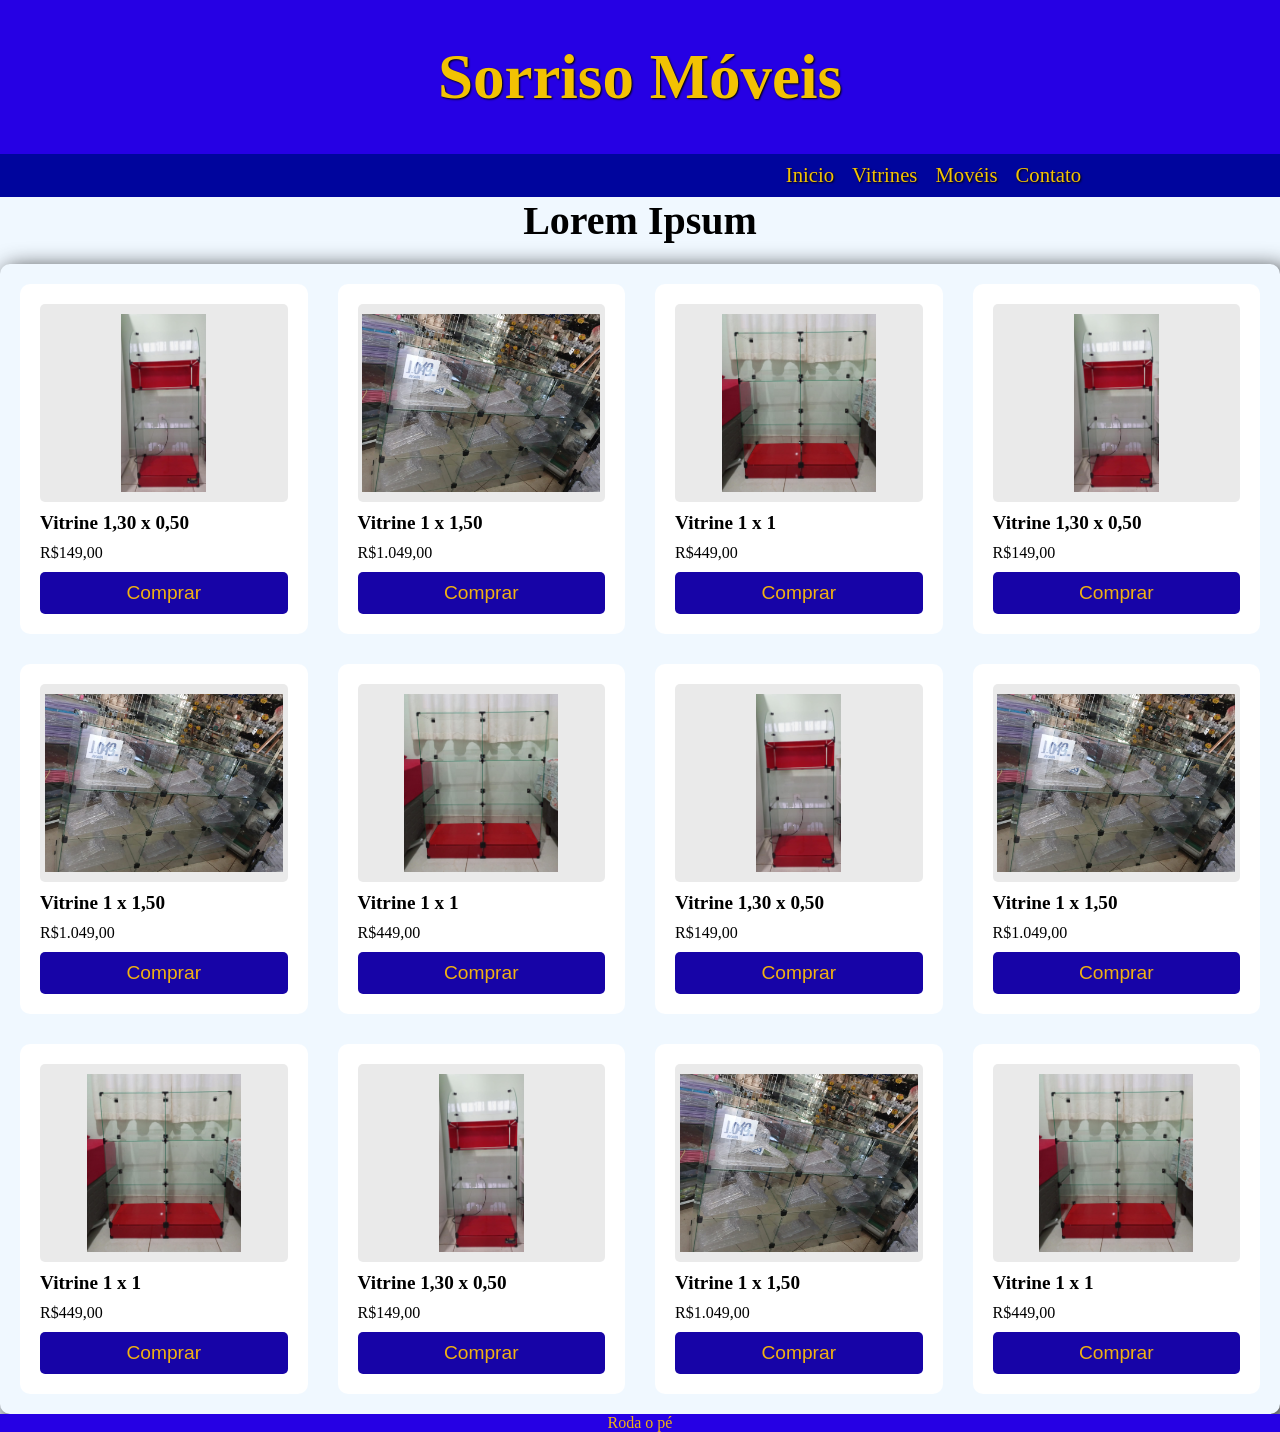
==== index.html @ 8c3c3a71 "Add files via upload" ====
<!doctype html>
<html lang="pt-br">
  <head>
    <meta charset="UTF-8" />
    <meta name="viewport" content="width=device-width, initial-scale=1.0" />
    <title>Sorriso Móveis e Vidros</title>
    <link rel="icon" type="image/x-icon" href="img/sorriso.png" />
    <link rel="stylesheet" href="style.css"/>
  </head>
  <body>
    <div class="container">
      <header>
        <h1>
          Sorriso Móveis
          <!-- Foto da fachada -->
        </h1>
      </header>

      <nav>
        <ul>
          <li><a href="index.html">Inicio</a></li>
          <li><a href="#">Vitrines</a></li>
          <li><a href="#">Movéis</a></li>
          <li><a href="#">Contato</a></li>
        </ul>
      </nav>
            <h2 class="section-title">Lorem Ipsum</h2>
      <main>
        
    <!-- <div class="content"> -->
        <div class="white-box">
            
            <div class="intems">
                <div class="item">
                    <div class="produto">
                        <img src="img/Vitrine 1.jpg">
                    </div>
                    <h3> Vitrine 1,30 x 0,50 </h3>
                    <span> R$149,00 </span>
                    <button> Comprar </button>
                </div>

                <div class="item">
                    <div class="produto">
                        <img src="img/Vitrine 2.jpg">
                    </div>
                    <h3> Vitrine 1 x 1,50 </h3>
                    <span> R$1.049,00 </span>
                    <button> Comprar </button>
                </div>
                
                <div class="item">
                    <div class="produto">
                        <img src="img/Vitrine 3.jpg">
                    </div>
                    <h3> Vitrine 1 x 1 </h3>
                    <span> R$449,00 </span>
                    <button> Comprar </button>
                </div>
                                <div class="item">
                    <div class="produto">
                        <img src="img/Vitrine 1.jpg">
                    </div>
                    <h3> Vitrine 1,30 x 0,50 </h3>
                    <span> R$149,00 </span>
                    <button> Comprar </button>
                </div>

                <div class="item">
                    <div class="produto">
                        <img src="img/Vitrine 2.jpg">
                    </div>
                    <h3> Vitrine 1 x 1,50 </h3>
                    <span> R$1.049,00 </span>
                    <button> Comprar </button>
                </div>
                
                <div class="item">
                    <div class="produto">
                        <img src="img/Vitrine 3.jpg">
                    </div>
                    <h3> Vitrine 1 x 1 </h3>
                    <span> R$449,00 </span>
                    <button> Comprar </button>
                </div>
                                <div class="item">
                    <div class="produto">
                        <img src="img/Vitrine 1.jpg">
                    </div>
                    <h3> Vitrine 1,30 x 0,50 </h3>
                    <span> R$149,00 </span>
                    <button> Comprar </button>
                </div>

                <div class="item">
                    <div class="produto">
                        <img src="img/Vitrine 2.jpg">
                    </div>
                    <h3> Vitrine 1 x 1,50 </h3>
                    <span> R$1.049,00 </span>
                    <button> Comprar </button>
                </div>
                
                <div class="item">
                    <div class="produto">
                        <img src="img/Vitrine 3.jpg">
                    </div>
                    <h3> Vitrine 1 x 1 </h3>
                    <span> R$449,00 </span>
                    <button> Comprar </button>
                </div>
                                <div class="item">
                    <div class="produto">
                        <img src="img/Vitrine 1.jpg">
                    </div>
                    <h3> Vitrine 1,30 x 0,50 </h3>
                    <span> R$149,00 </span>
                    <button> Comprar </button>
                </div>

                <div class="item">
                    <div class="produto">
                        <img src="img/Vitrine 2.jpg">
                    </div>
                    <h3> Vitrine 1 x 1,50 </h3>
                    <span> R$1.049,00 </span>
                    <button> Comprar </button>
                </div>
                
                <div class="item">
                    <div class="produto">
                        <img src="img/Vitrine 3.jpg">
                    </div>
                    <h3> Vitrine 1 x 1 </h3>
                    <span> R$449,00 </span>
                    <button> Comprar </button>
                </div>
            </div>
        </div>
        <!-- </div> -->
      </main>

      <footer>
        <p>Roda o pé</p>
      </footer>

    </div>
  </body>
</html>
---- style.css ----
*{
    margin: 0;
    padding: 0;
}
.Sorriso{
    text-align: center;
    margin: 21.5vw 25%;
     max-width: 100vh;
     max-height: 100vh;
     background-color: /*azul*/ rgb(23, 4, 167);
}
.Sorriso h1{
    font-size: 80px;
    color: /*amarelo*/ #f1b212;
    font-family: 'Arial', sans-serif;
}
.Sorriso h1 a{
    text-decoration: none;
    color: #f1b212;
}

body{
    background-color: aliceblue;
    margin: 0;
}

.container{
    display: grid;
    grid-template-rows:auto auto 1fr auto;
    min-height: 100vh;
}

header{
    background-color: rgb(38, 0, 228);
    color: rgb(242, 194, 3);
    text-align: center;
    padding: 4.5vh;
    text-shadow: 1px 1px 2px black;
    font-size: 3.5vh;
}

nav{
    background-color: rgb(0, 5, 157);
    padding: 10px;
    min-height: 2vh;
}

nav ul{
    display: flex;
    /* justify-content: center; */
    justify-content: right;
    gap: 2vh;
    list-style: none;
    margin: 0;
    padding: 0;
    padding-right: 15%;
    text-shadow: 1px 1px 2px black; 
    color: rgb(242, 194, 3);
    font-size: 2.3vh;
}

nav ul li a{
    text-decoration: none;
    color: rgb(242, 194, 3);
    transition: color 0.3s ease;
}

nav ul li a:hover{
    color: #fff;
}

main{
    display: flex;
    align-items: center;
    justify-content: center;
    min-height: 100vh;
    background-color: iceblue;
}
.section-title{
    text-align: center;
    font-size: 2.5rem;
    margin-bottom: 20px;
    color: rgb(0, 0, 0);
}

.white-box{
    background-color: iceblue;
    padding: 20px;
    border-radius: 10px;
    box-shadow: 6px 6px 22px 2px rgba(0, 0, 0, 0.833);
    max-width: 1280px;
    width: 100%;
}

.intems{
    display:  grid;
    grid-template-columns: repeat(4, 1fr);
    grid-gap: 30px;
}
.produto{
    text-align: center;
    background-color: rgba(80, 78, 82, 0.116);
    height: 22vh;
    width: 100%;
    border-radius: 5px;
}
.item{
    display: flex;
    flex-direction: column;
    background-color: #ffffff;
    padding: 20px;
    border-radius: 10px;
    position: relative;

}
.item img{
    margin-top: 10px;
    height: 90%;
}

.item h3{
    margin:0;
    color: rgb(0, 0, 0);
    font-size: 1.2rem;
    margin:10px 0px 10px 0px;
}

.item span{
    color: rgb(0, 0, 0);
    font-size: 1rem;
    margin-bottom: 10px;
}

.item button{
    margin 0;
    background-color: /*azul*/ rgb(23, 4, 167);
    color: /*amarelo*/ #f1b212;
    border-radius: 5px;
    border: none;
    padding: 10px;
    font-size: 1.2rem;
    cursor: pointer;
}

@media (max-width: 680px){
    .intems{
        display: block;
    }
    .item{
        margin-bottom: 20px;
    }
    main{
        height: auto;
    }
}

footer{
    background-color: rgb(38, 0, 228);;
    color: /*amarelo*/ #f1b212;
    text-align: center;
}
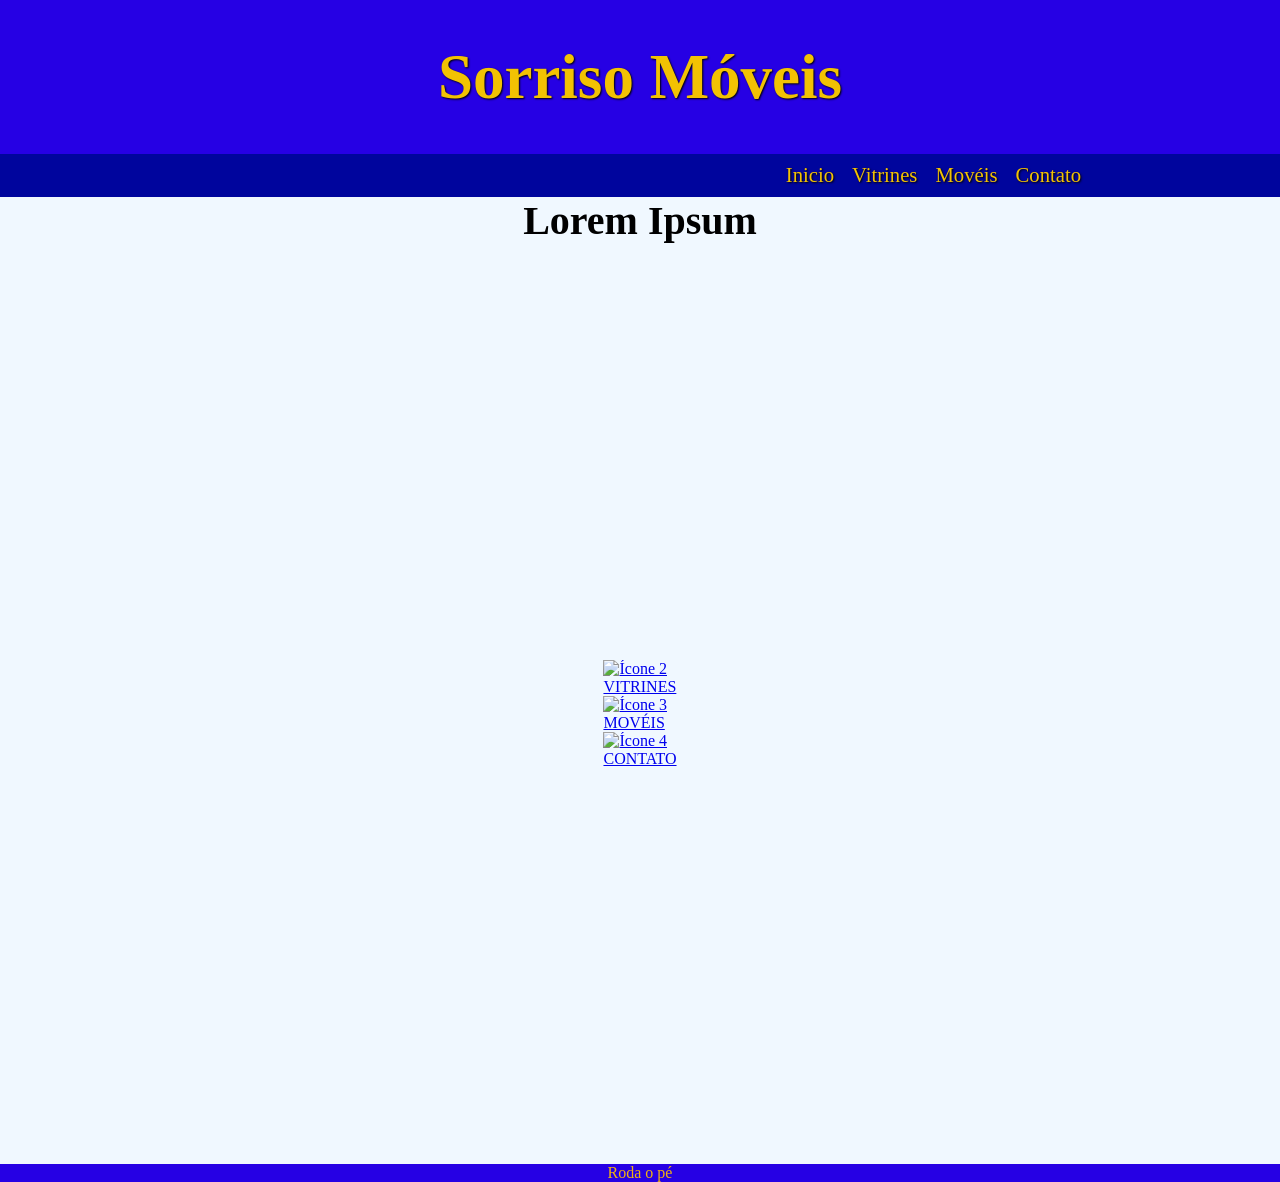
==== commit f0c49cec: "Add files via upload" ====
--- a/index.html
+++ b/index.html
@@ -1,14 +1,13 @@
-<!doctype html>
-<html lang="pt-br">
-  <head>
-    <meta charset="UTF-8" />
-    <meta name="viewport" content="width=device-width, initial-scale=1.0" />
+<!DOCTYPE html>
+<html lang="en">
+<head>
+    <meta charset="UTF-8">
+    <meta name="viewport" content="width=device-width, initial-scale=1.0">
     <title>Sorriso Móveis e Vidros</title>
-    <link rel="icon" type="image/x-icon" href="img/sorriso.png" />
     <link rel="stylesheet" href="style.css"/>
-  </head>
-  <body>
-    <div class="container">
+</head>
+<body>
+        <div class="container">
       <header>
         <h1>
           Sorriso Móveis
@@ -19,131 +18,50 @@
       <nav>
         <ul>
           <li><a href="index.html">Inicio</a></li>
-          <li><a href="#">Vitrines</a></li>
+          <li><a href="vitrine.html">Vitrines</a></li>
           <li><a href="#">Movéis</a></li>
           <li><a href="#">Contato</a></li>
         </ul>
       </nav>
             <h2 class="section-title">Lorem Ipsum</h2>
-      <main>
-        
-    <!-- <div class="content"> -->
-        <div class="white-box">
+      <main class="main-content">
+        <div class="blue-box">
             
-            <div class="intems">
-                <div class="item">
-                    <div class="produto">
-                        <img src="img/Vitrine 1.jpg">
+            <div class="cards">
+                
+            <a href="vitrine.html">
+                <div class="opcoes">
+                    <div class="icones">
+                        <img src="img/vitrine.png" alt="Ícone 2">
+                    </div> 
+                    VITRINES
+                </div> 
+            </a>
+
+            <a href="#">
+                <div class="opcoes">
+                    <div class="icones">
+                        <img src="img/moveis.png" alt="Ícone 3">
                     </div>
-                    <h3> Vitrine 1,30 x 0,50 </h3>
-                    <span> R$149,00 </span>
-                    <button> Comprar </button>
+                    MOVÉIS
+                </div> 
+            </a>
+
+            <a href="#">
+                <div class="opcoes">
+                    <div class="icones">
+                        <img src="img/contato.png" alt="Ícone 4">
+                    </div>
+                    CONTATO
                 </div>
+            </a>
 
-                <div class="item">
-                    <div class="produto">
-                        <img src="img/Vitrine 2.jpg">
-                    </div>
-                    <h3> Vitrine 1 x 1,50 </h3>
-                    <span> R$1.049,00 </span>
-                    <button> Comprar </button>
-                </div>
-                
-                <div class="item">
-                    <div class="produto">
-                        <img src="img/Vitrine 3.jpg">
-                    </div>
-                    <h3> Vitrine 1 x 1 </h3>
-                    <span> R$449,00 </span>
-                    <button> Comprar </button>
-                </div>
-                                <div class="item">
-                    <div class="produto">
-                        <img src="img/Vitrine 1.jpg">
-                    </div>
-                    <h3> Vitrine 1,30 x 0,50 </h3>
-                    <span> R$149,00 </span>
-                    <button> Comprar </button>
-                </div>
-
-                <div class="item">
-                    <div class="produto">
-                        <img src="img/Vitrine 2.jpg">
-                    </div>
-                    <h3> Vitrine 1 x 1,50 </h3>
-                    <span> R$1.049,00 </span>
-                    <button> Comprar </button>
-                </div>
-                
-                <div class="item">
-                    <div class="produto">
-                        <img src="img/Vitrine 3.jpg">
-                    </div>
-                    <h3> Vitrine 1 x 1 </h3>
-                    <span> R$449,00 </span>
-                    <button> Comprar </button>
-                </div>
-                                <div class="item">
-                    <div class="produto">
-                        <img src="img/Vitrine 1.jpg">
-                    </div>
-                    <h3> Vitrine 1,30 x 0,50 </h3>
-                    <span> R$149,00 </span>
-                    <button> Comprar </button>
-                </div>
-
-                <div class="item">
-                    <div class="produto">
-                        <img src="img/Vitrine 2.jpg">
-                    </div>
-                    <h3> Vitrine 1 x 1,50 </h3>
-                    <span> R$1.049,00 </span>
-                    <button> Comprar </button>
-                </div>
-                
-                <div class="item">
-                    <div class="produto">
-                        <img src="img/Vitrine 3.jpg">
-                    </div>
-                    <h3> Vitrine 1 x 1 </h3>
-                    <span> R$449,00 </span>
-                    <button> Comprar </button>
-                </div>
-                                <div class="item">
-                    <div class="produto">
-                        <img src="img/Vitrine 1.jpg">
-                    </div>
-                    <h3> Vitrine 1,30 x 0,50 </h3>
-                    <span> R$149,00 </span>
-                    <button> Comprar </button>
-                </div>
-
-                <div class="item">
-                    <div class="produto">
-                        <img src="img/Vitrine 2.jpg">
-                    </div>
-                    <h3> Vitrine 1 x 1,50 </h3>
-                    <span> R$1.049,00 </span>
-                    <button> Comprar </button>
-                </div>
-                
-                <div class="item">
-                    <div class="produto">
-                        <img src="img/Vitrine 3.jpg">
-                    </div>
-                    <h3> Vitrine 1 x 1 </h3>
-                    <span> R$449,00 </span>
-                    <button> Comprar </button>
-                </div>
             </div>
         </div>
-        <!-- </div> -->
-      </main>
+    </main>
 
       <footer>
         <p>Roda o pé</p>
       </footer>
-
-    </div>
-  </body>
+</body>
 </html>
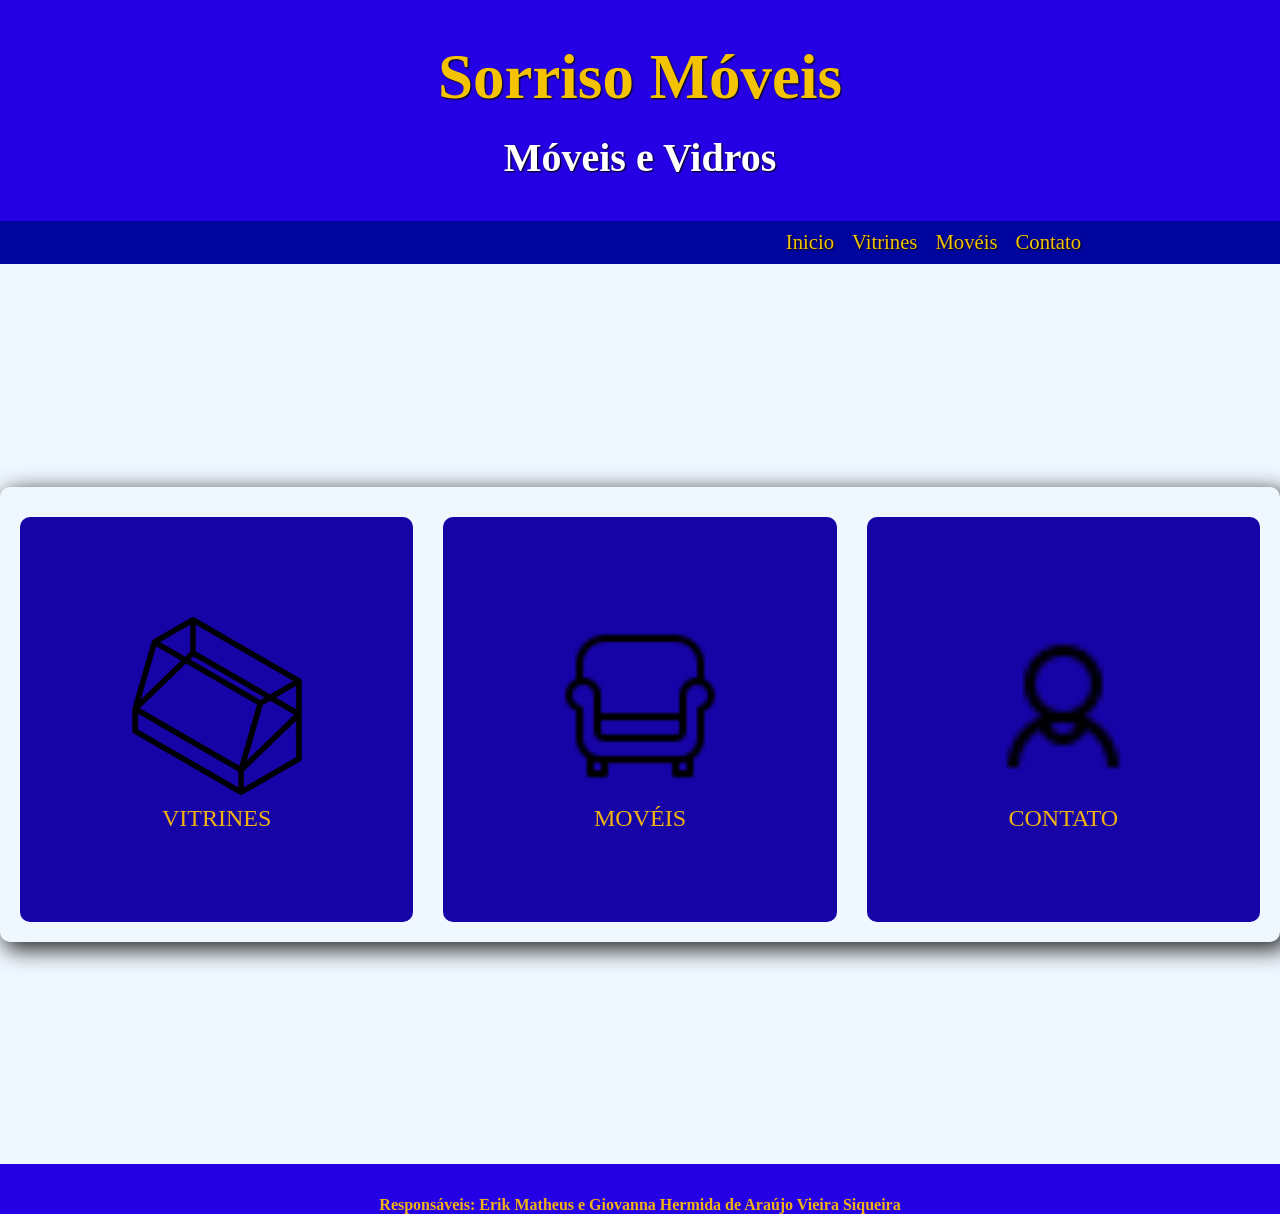
==== commit 22bbc39b: "Add files via upload" ====
--- a/index.html
+++ b/index.html
@@ -1,67 +1,74 @@
 <!DOCTYPE html>
 <html lang="en">
+
 <head>
     <meta charset="UTF-8">
     <meta name="viewport" content="width=device-width, initial-scale=1.0">
     <title>Sorriso Móveis e Vidros</title>
-    <link rel="stylesheet" href="style.css"/>
+    <link rel="stylesheet" href="style.css" />
+    <link rel="icon" type="image/x-icon" href="img/sorriso.png">
 </head>
+
 <body>
-        <div class="container">
-      <header>
-        <h1>
-          Sorriso Móveis
-          <!-- Foto da fachada -->
-        </h1>
-      </header>
+    <div class="container">
+        <header>
+            <h1>
+                Sorriso Móveis
+                <!-- Foto da fachada -->
+            </h1>
+            <h2 class="section-title">Móveis e Vidros</h2>
+        </header>
 
-      <nav>
-        <ul>
-          <li><a href="index.html">Inicio</a></li>
-          <li><a href="vitrine.html">Vitrines</a></li>
-          <li><a href="#">Movéis</a></li>
-          <li><a href="#">Contato</a></li>
-        </ul>
-      </nav>
-            <h2 class="section-title">Lorem Ipsum</h2>
-      <main class="main-content">
-        <div class="blue-box">
-            
-            <div class="cards">
-                
-            <a href="vitrine.html">
-                <div class="opcoes">
-                    <div class="icones">
-                        <img src="img/vitrine.png" alt="Ícone 2">
-                    </div> 
-                    VITRINES
-                </div> 
-            </a>
+        <nav>
+            <ul>
+                <li><a href="/index.html">Inicio</a></li>
+                <li><a href="/vitrine.html">Vitrines</a></li>
+                <li><a href="/moveis.html">Movéis</a></li>
+                <li><a href="/contato.html">Contato</a></li>
+            </ul>
+        </nav>
 
-            <a href="#">
-                <div class="opcoes">
-                    <div class="icones">
-                        <img src="img/moveis.png" alt="Ícone 3">
-                    </div>
-                    MOVÉIS
-                </div> 
-            </a>
+        <main class="main-content">
+            <div class="blue-box">
 
-            <a href="#">
-                <div class="opcoes">
-                    <div class="icones">
-                        <img src="img/contato.png" alt="Ícone 4">
-                    </div>
-                    CONTATO
+                <div class="cards">
+
+                    <a href="/vitrine.html">
+                        <div class="opcoes">
+                            <div class="icones">
+                                <img src="img/vitrine.png" alt="Ícone 2">
+                            </div>
+                            VITRINES
+                        </div>
+                    </a>
+
+                    <a href="/moveis.html">
+                        <div class="opcoes">
+                            <div class="icones">
+                                <img src="img/moveis.png" alt="Ícone 3">
+                            </div>
+                            MOVÉIS
+                        </div>
+                    </a>
+
+                    <a href="/contato.html">
+                        <div class="opcoes">
+                            <div class="icones">
+                                <img src="img/contato.png" alt="Ícone 4">
+                            </div>
+                            CONTATO
+                        </div>
+                    </a>
+
                 </div>
-            </a>
+            </div>
+        </main>
 
-            </div>
-        </div>
-    </main>
+        <footer>
+            <!--coloca teu nome completo ai boy-->
+            <h4 class="resp">Responsáveis: Erik Matheus e Giovanna Hermida de Araújo Vieira Siqueira</h4>
+            <img src="/img/freepik_br_2c15a0c4-f942-49d5-92f7-2486d4ee8c24.png" alt="" class="img-footer">
+        </footer>
+</body>
 
-      <footer>
-        <p>Roda o pé</p>
-      </footer>
-</body>
-</html>
+</html>
--- a/style.css
+++ b/style.css
@@ -1,36 +1,50 @@
-*{
+* {
     margin: 0;
     padding: 0;
 }
-.Sorriso{
+
+/* Pagina Inicial */
+.Sorriso {
     text-align: center;
     margin: 21.5vw 25%;
-     max-width: 100vh;
-     max-height: 100vh;
-     background-color: /*azul*/ rgb(23, 4, 167);
-}
-.Sorriso h1{
+    max-width: 100vh;
+    max-height: 100vh;
+    background-color:
+        /*azul*/
+        rgb(23, 4, 167);
+}
+
+.Sorriso h1 {
     font-size: 80px;
-    color: /*amarelo*/ #f1b212;
+    color:
+        /*amarelo*/
+        #f1b212;
     font-family: 'Arial', sans-serif;
 }
-.Sorriso h1 a{
-    text-decoration: none;
-    color: #f1b212;
-}
-
-body{
+
+.Sorriso h1 a {
+    text-decoration: none;
+    color: #f1b212;
+}
+.Sorriso h2{
+color: #fff;
+
+
+}
+
+/* Configurações Gerais */
+body {
     background-color: aliceblue;
     margin: 0;
 }
 
-.container{
+.container {
     display: grid;
-    grid-template-rows:auto auto 1fr auto;
+    grid-template-rows: auto auto 1fr auto;
     min-height: 100vh;
 }
 
-header{
+header {
     background-color: rgb(38, 0, 228);
     color: rgb(242, 194, 3);
     text-align: center;
@@ -39,13 +53,13 @@
     font-size: 3.5vh;
 }
 
-nav{
+nav {
     background-color: rgb(0, 5, 157);
     padding: 10px;
     min-height: 2vh;
 }
 
-nav ul{
+nav ul {
     display: flex;
     /* justify-content: center; */
     justify-content: right;
@@ -54,36 +68,95 @@
     margin: 0;
     padding: 0;
     padding-right: 15%;
-    text-shadow: 1px 1px 2px black; 
+    text-shadow: 1px 1px 2px black;
     color: rgb(242, 194, 3);
     font-size: 2.3vh;
 }
 
-nav ul li a{
+nav ul li a {
     text-decoration: none;
     color: rgb(242, 194, 3);
     transition: color 0.3s ease;
 }
 
-nav ul li a:hover{
+nav ul li a:hover {
     color: #fff;
 }
 
-main{
+.section-title {
+    text-align: center;
+    font-size: 2.5rem;
+    margin-top: 20px;
+    color: rgb(255, 255, 255);
+}
+
+/*Cards Iniciais*/
+.blue-box {
+    background-color: iceblue;
+    padding: 20px;
+    border-radius: 10px;
+    box-shadow: 6px 6px 22px 2px rgba(0, 0, 0, 0.833);
+    max-width: 1280px;
+    width: 100%;
+}
+
+.cards {
+    display: grid;
+    grid-template-columns: repeat(3, 1fr);
+    grid-gap: 30px;
+}
+
+.cards a {
+    text-decoration: none;
+    color: #f1b212;
+    font-size: 1.5rem;
+    margin-top: 10px;
+}
+
+/*hover do card*/
+.opcoes:hover {
+    background-color: rgb(16, 4, 102);
+    ;
+    transform: scale(1.05);
+}
+
+.opcoes {
+    display: flex;
+    flex-direction: column;
+    background-color: rgb(23, 4, 167);
+    color: #f1b212;
+    padding: 10vh;
+    border-radius: 10px;
+    position: relative;
+    align-items: center;
+    justify-content: center;
+}
+
+.opcoes img {
+    margin-top: 10px;
+    height: 90%;
+}
+
+.icones {
+    text-align: center;
+
+    height: 22vh;
+    width: 100%;
+    border-radius: 5px;
+}
+
+
+/* Vitrine */
+.main-content {
     display: flex;
     align-items: center;
     justify-content: center;
     min-height: 100vh;
     background-color: iceblue;
 }
-.section-title{
-    text-align: center;
-    font-size: 2.5rem;
-    margin-bottom: 20px;
-    color: rgb(0, 0, 0);
-}
-
-.white-box{
+
+
+.white-box {
     background-color: iceblue;
     padding: 20px;
     border-radius: 10px;
@@ -92,49 +165,56 @@
     width: 100%;
 }
 
-.intems{
-    display:  grid;
+.intems {
+    display: grid;
     grid-template-columns: repeat(4, 1fr);
     grid-gap: 30px;
 }
-.produto{
+
+.produto {
     text-align: center;
     background-color: rgba(80, 78, 82, 0.116);
     height: 22vh;
     width: 100%;
     border-radius: 5px;
 }
-.item{
+
+.item {
     display: flex;
     flex-direction: column;
     background-color: #ffffff;
     padding: 20px;
     border-radius: 10px;
     position: relative;
-
-}
-.item img{
+}
+
+.item img {
     margin-top: 10px;
     height: 90%;
-}
-
-.item h3{
-    margin:0;
+    width: 90%;
+}
+
+.item h3 {
+    margin: 0;
     color: rgb(0, 0, 0);
     font-size: 1.2rem;
-    margin:10px 0px 10px 0px;
-}
-
-.item span{
+    margin: 10px 0px 10px 0px;
+}
+
+.item span {
     color: rgb(0, 0, 0);
     font-size: 1rem;
     margin-bottom: 10px;
 }
 
-.item button{
-    margin 0;
-    background-color: /*azul*/ rgb(23, 4, 167);
-    color: /*amarelo*/ #f1b212;
+.item button {
+    margin: 0;
+    background-color:
+        /*azul*/
+        rgb(23, 4, 167);
+    color:
+        /*amarelo*/
+        #f1b212;
     border-radius: 5px;
     border: none;
     padding: 10px;
@@ -142,21 +222,67 @@
     cursor: pointer;
 }
 
-@media (max-width: 680px){
-    .intems{
+@media (max-width: 680px) {
+    .intems {
         display: block;
     }
-    .item{
+
+    .item {
         margin-bottom: 20px;
     }
-    main{
+
+    main {
         height: auto;
     }
 }
 
-footer{
-    background-color: rgb(38, 0, 228);;
-    color: /*amarelo*/ #f1b212;
-    text-align: center;
-}
-
+footer {
+    background-color: rgb(38, 0, 228);
+    color: #f1b212;
+
+
+}
+
+.resp {
+    padding-top: 2rem;
+    text-align: center;
+}
+
+.img-footer {
+    float: right;
+
+
+}
+
+.sem-clique {
+    color: inherit;
+    text-decoration: none;
+}
+
+.box{
+   display: flex;
+  border: 5px solid rgb(16, 4, 102);
+  padding: 50px;
+  margin: 60px;
+    justify-content: center;
+    align-items: center;
+    background-color: #DCF3FF;
+
+}
+
+
+.card-produto{
+   display: flex;
+  border: 5px solid rgb(16, 4, 102);
+  padding: 50px;
+  margin: 60px;
+    justify-content: center;
+    background-color: #DCF3FF;
+
+}
+.card-conteudo img{
+   /*uhhhhh nao sei como colocar lado a lado*/
+    height: 600px;
+  border: 3px solid rgb(16, 4, 102);
+    float: left;
+}
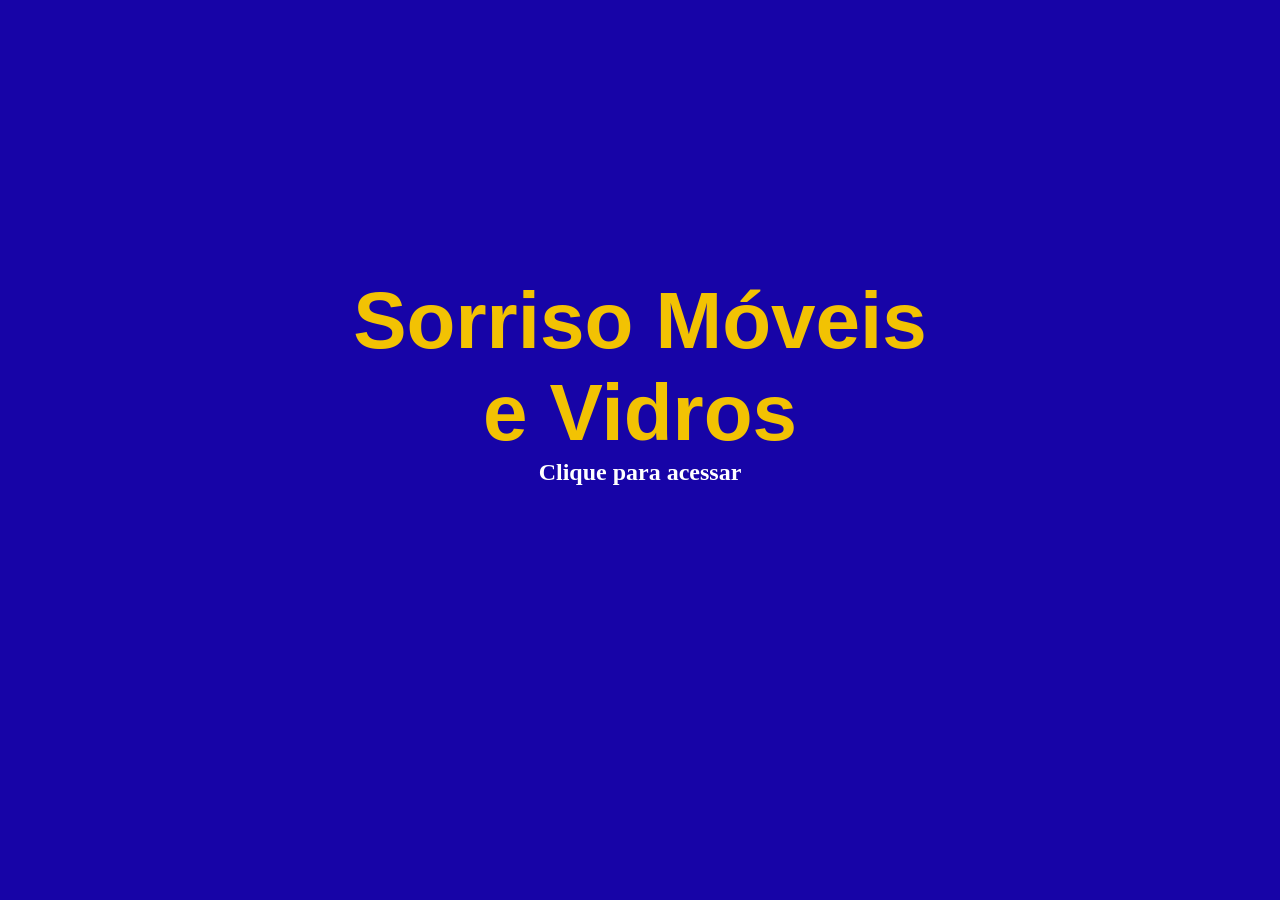
==== commit cf917a78: "Add files via upload" ====
--- a/index.html
+++ b/index.html
@@ -1,74 +1,17 @@
 <!DOCTYPE html>
-<html lang="en">
+<html lang="pt-br">
 
 <head>
     <meta charset="UTF-8">
     <meta name="viewport" content="width=device-width, initial-scale=1.0">
     <title>Sorriso Móveis e Vidros</title>
-    <link rel="stylesheet" href="style.css" />
     <link rel="icon" type="image/x-icon" href="img/sorriso.png">
+    <link rel="stylesheet" href="style.css">
 </head>
 
-<body>
-    <div class="container">
-        <header>
-            <h1>
-                Sorriso Móveis
-                <!-- Foto da fachada -->
-            </h1>
-            <h2 class="section-title">Móveis e Vidros</h2>
-        </header>
-
-        <nav>
-            <ul>
-                <li><a href="/index.html">Inicio</a></li>
-                <li><a href="/vitrine.html">Vitrines</a></li>
-                <li><a href="/moveis.html">Movéis</a></li>
-                <li><a href="/contato.html">Contato</a></li>
-            </ul>
-        </nav>
-
-        <main class="main-content">
-            <div class="blue-box">
-
-                <div class="cards">
-
-                    <a href="/vitrine.html">
-                        <div class="opcoes">
-                            <div class="icones">
-                                <img src="img/vitrine.png" alt="Ícone 2">
-                            </div>
-                            VITRINES
-                        </div>
-                    </a>
-
-                    <a href="/moveis.html">
-                        <div class="opcoes">
-                            <div class="icones">
-                                <img src="img/moveis.png" alt="Ícone 3">
-                            </div>
-                            MOVÉIS
-                        </div>
-                    </a>
-
-                    <a href="/contato.html">
-                        <div class="opcoes">
-                            <div class="icones">
-                                <img src="img/contato.png" alt="Ícone 4">
-                            </div>
-                            CONTATO
-                        </div>
-                    </a>
-
-                </div>
-            </div>
-        </main>
-
-        <footer>
-            <!--coloca teu nome completo ai boy-->
-            <h4 class="resp">Responsáveis: Erik Matheus e Giovanna Hermida de Araújo Vieira Siqueira</h4>
-            <img src="/img/freepik_br_2c15a0c4-f942-49d5-92f7-2486d4ee8c24.png" alt="" class="img-footer">
-        </footer>
+<body class="Sorriso">
+    <h1><a href="/inicio.html">Sorriso Móveis e Vidros</a></h1>
+    <h2><a href="/inicio.html" class="sem-clique">Clique para acessar</a></h2>
 </body>
 
 </html>
--- a/style.css
+++ b/style.css
@@ -2,7 +2,15 @@
     margin: 0;
     padding: 0;
 }
-
+:root{
+    --primary-color:rgb(23, 4, 167);
+    --yellow: rgb(242, 194, 3);
+    --back-color: #DCF3FF;
+}
+
+a{
+    text-decoration: none;
+}
 /* Pagina Inicial */
 .Sorriso {
     text-align: center;
@@ -10,26 +18,22 @@
     max-width: 100vh;
     max-height: 100vh;
     background-color:
-        /*azul*/
-        rgb(23, 4, 167);
+        var(--primary-color);
 }
 
 .Sorriso h1 {
     font-size: 80px;
     color:
-        /*amarelo*/
-        #f1b212;
+        var(--yellow);
     font-family: 'Arial', sans-serif;
 }
 
 .Sorriso h1 a {
     text-decoration: none;
-    color: #f1b212;
+    color: var(--yellow);
 }
 .Sorriso h2{
 color: #fff;
-
-
 }
 
 /* Configurações Gerais */
@@ -46,11 +50,15 @@
 
 header {
     background-color: rgb(38, 0, 228);
-    color: rgb(242, 194, 3);
+    color: var(--yellow);
     text-align: center;
     padding: 4.5vh;
     text-shadow: 1px 1px 2px black;
     font-size: 3.5vh;
+}
+header a{
+    text-decoration: none;
+    color: var(--yellow);
 }
 
 nav {
@@ -61,7 +69,6 @@
 
 nav ul {
     display: flex;
-    /* justify-content: center; */
     justify-content: right;
     gap: 2vh;
     list-style: none;
@@ -69,13 +76,13 @@
     padding: 0;
     padding-right: 15%;
     text-shadow: 1px 1px 2px black;
-    color: rgb(242, 194, 3);
+    color: var(--yellow);
     font-size: 2.3vh;
 }
 
 nav ul li a {
     text-decoration: none;
-    color: rgb(242, 194, 3);
+    color: var(--yellow);
     transition: color 0.3s ease;
 }
 
@@ -92,7 +99,7 @@
 
 /*Cards Iniciais*/
 .blue-box {
-    background-color: iceblue;
+    background-color: var(--back-color);
     padding: 20px;
     border-radius: 10px;
     box-shadow: 6px 6px 22px 2px rgba(0, 0, 0, 0.833);
@@ -108,7 +115,7 @@
 
 .cards a {
     text-decoration: none;
-    color: #f1b212;
+    color: var(--yellow);
     font-size: 1.5rem;
     margin-top: 10px;
 }
@@ -124,7 +131,7 @@
     display: flex;
     flex-direction: column;
     background-color: rgb(23, 4, 167);
-    color: #f1b212;
+    color: var(--yellow);
     padding: 10vh;
     border-radius: 10px;
     position: relative;
@@ -152,12 +159,12 @@
     align-items: center;
     justify-content: center;
     min-height: 100vh;
-    background-color: iceblue;
+    background-color: var(--back-color);
 }
 
 
 .white-box {
-    background-color: iceblue;
+    background-color: var(--back-color);
     padding: 20px;
     border-radius: 10px;
     box-shadow: 6px 6px 22px 2px rgba(0, 0, 0, 0.833);
@@ -187,7 +194,10 @@
     border-radius: 10px;
     position: relative;
 }
-
+.item:hover {
+    background-color: rgba(0, 0, 0, 0.166);
+    transform: scale(1.05);
+}
 .item img {
     margin-top: 10px;
     height: 90%;
@@ -210,11 +220,9 @@
 .item button {
     margin: 0;
     background-color:
-        /*azul*/
-        rgb(23, 4, 167);
+        var(--primary-color);
     color:
-        /*amarelo*/
-        #f1b212;
+        var(--yellow);
     border-radius: 5px;
     border: none;
     padding: 10px;
@@ -238,20 +246,16 @@
 
 footer {
     background-color: rgb(38, 0, 228);
-    color: #f1b212;
-
-
-}
-
-.resp {
+    color: var(--yellow);
+}
+
+.resp{
     padding-top: 2rem;
     text-align: center;
 }
 
 .img-footer {
     float: right;
-
-
 }
 
 .sem-clique {
@@ -259,30 +263,33 @@
     text-decoration: none;
 }
 
-.box{
-   display: flex;
-  border: 5px solid rgb(16, 4, 102);
-  padding: 50px;
-  margin: 60px;
-    justify-content: center;
-    align-items: center;
-    background-color: #DCF3FF;
-
-}
-
-
-.card-produto{
-   display: flex;
-  border: 5px solid rgb(16, 4, 102);
-  padding: 50px;
-  margin: 60px;
-    justify-content: center;
-    background-color: #DCF3FF;
-
-}
-.card-conteudo img{
-   /*uhhhhh nao sei como colocar lado a lado*/
-    height: 600px;
-  border: 3px solid rgb(16, 4, 102);
-    float: left;
+/*contato*/
+.cont-box {
+    background-color: var(--back-color);
+    padding: 20px;
+    border-radius: 10px;
+    margin-top: 60px;
+    margin-left: 15%;
+    box-shadow: 6px 6px 22px 2px rgba(0, 0, 0, 0.833);
+    max-width: 1280px;
+    width: 100%;
+}
+
+.contatos{
+    display: flex;
+    background-color:  rgba(23, 4, 167, 0.833);
+    color:  var(--yellow);
+    padding: 4vh;
+    border-radius: 10px;
+    position: relative;
+    text-transform: uppercase;
+    transition: transform 0.4s ease, box-shadow 0.4s ease;
+    font-size: 30px;
+}
+.contatos p{
+   margin-left: 180px;
+}
+.contatos:hover {
+    transform: scale(1.05);
+    box-shadow: 0 15px 25px rgba(0, 0, 0, 0.4);
 }
